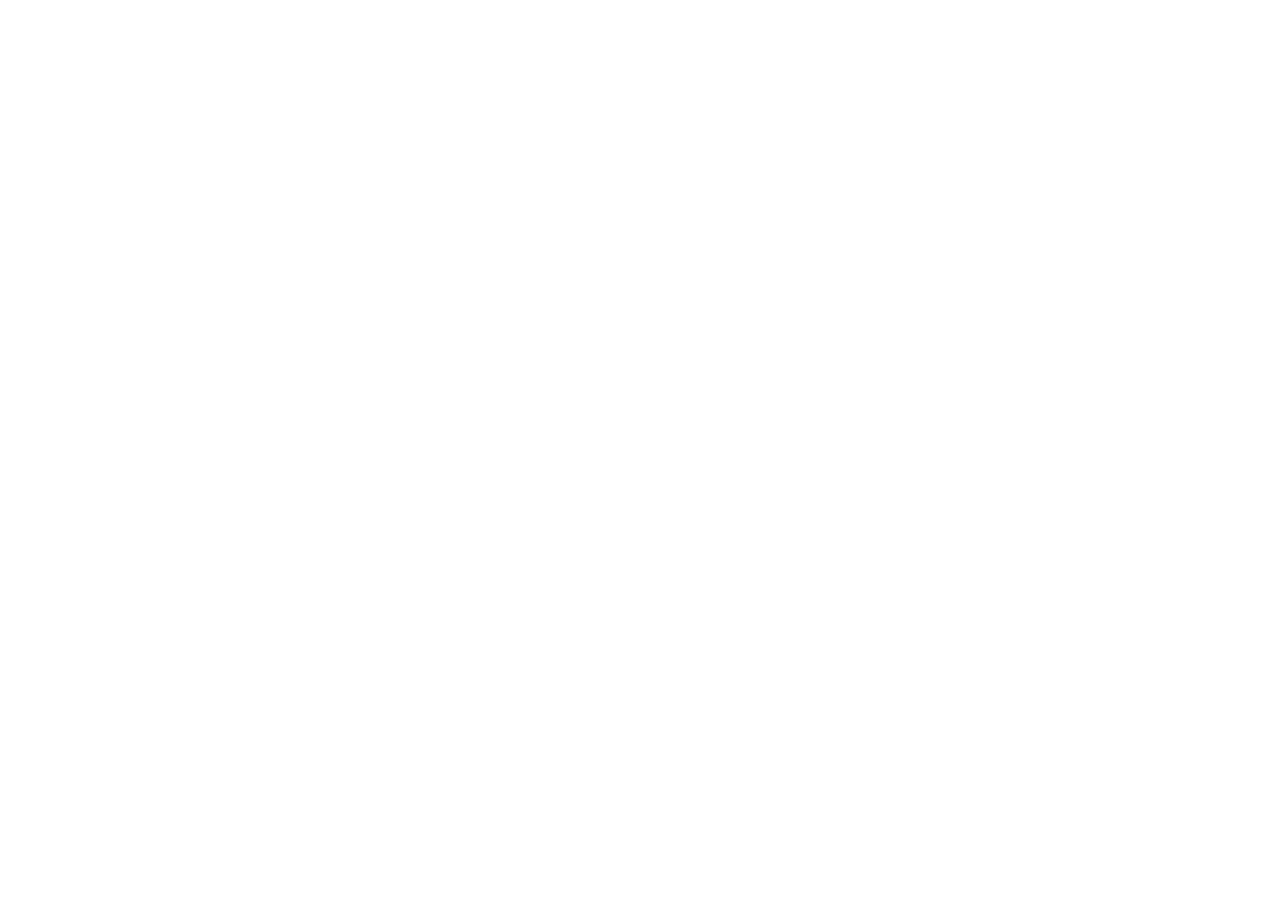
==== contact.html @ ed8e036f "message" ====
<!DOCTYPE html>
<html lang="en">
<head>
    <meta charset="UTF-8">
    <meta name="viewport" content="width=device-width, initial-scale=1.0">
    <title>contact us</title>
</head>
<body>
    <form action="https://www.google.com/search?gs_ssp=eJzj4tTP1TcwMU02T1JgNGB0YPBiS8_PT89JBQBASQXT&q=google&oq=goo&gs_lcrp=[base64]&sourceid=chrome&ie=UTF-8"></form>
</body>
</html>
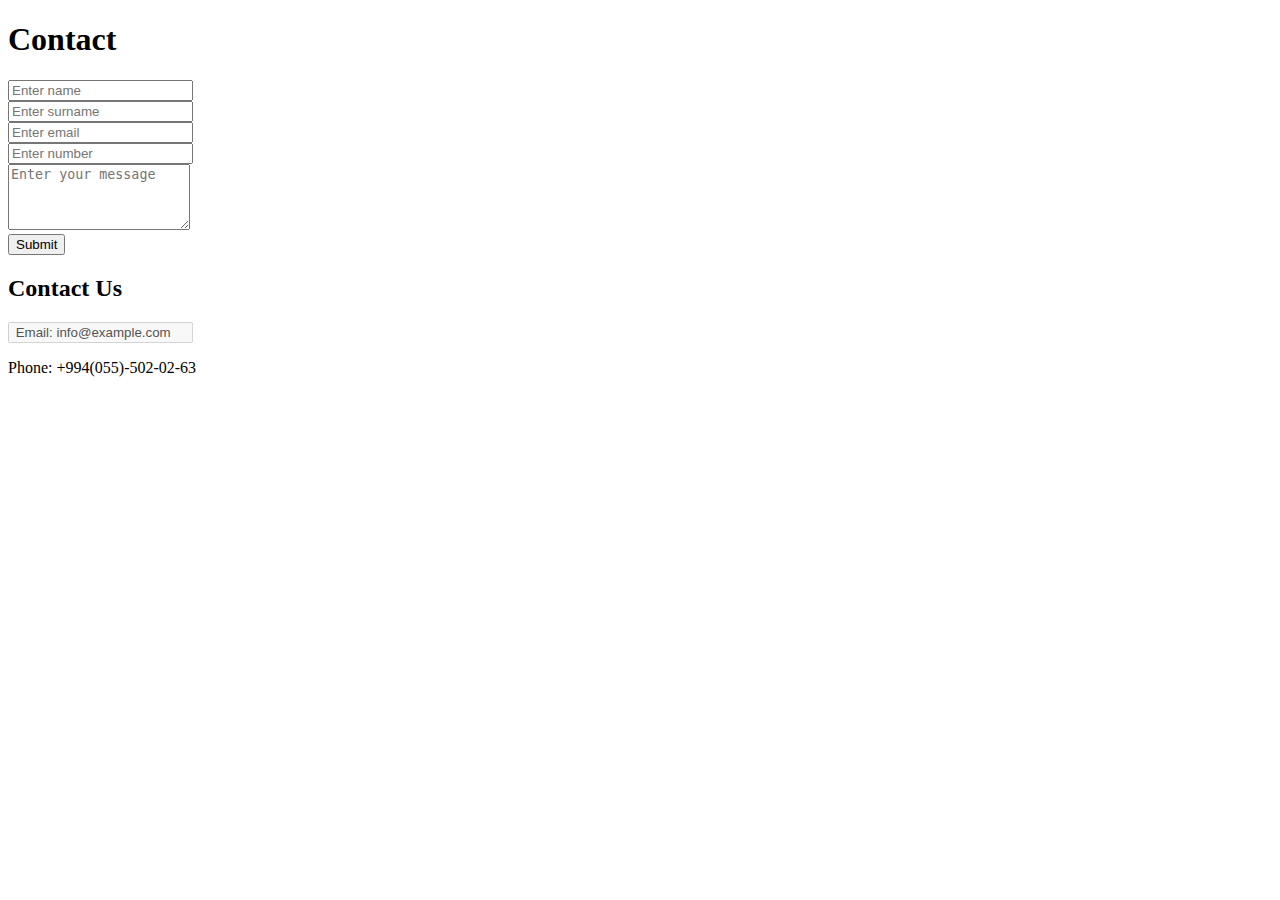
==== commit 33c88ccd: "home-work" ====
--- a/contact.html
+++ b/contact.html
@@ -1,11 +1,27 @@
 <!DOCTYPE html>
-<html lang="en">
+<html>
 <head>
     <meta charset="UTF-8">
     <meta name="viewport" content="width=device-width, initial-scale=1.0">
-    <title>contact us</title>
+    <title>Contact Us</title>
 </head>
 <body>
-    <form action="https://www.google.com/search?gs_ssp=eJzj4tTP1TcwMU02T1JgNGB0YPBiS8_PT89JBQBASQXT&q=google&oq=goo&gs_lcrp=[base64]&sourceid=chrome&ie=UTF-8"></form>
+        <h1>Contact</h1>
+        <input type="text" name="name" placeholder="Enter name" required>
+        <br>
+            <input type="text"  name="name" placeholder="Enter surname" required>
+            <br>
+            <input type="email" id="email" name="email" placeholder="Enter email" required>
+            <br>
+            <input type="number" name="number" placeholder="Enter number" required>
+            <br>
+            <textarea id="message" name="message" rows="4" placeholder="Enter your message" required></textarea>
+            <br>
+            <input type="submit" value="Submit">
+        <div class="contact-info">
+            <h2>Contact Us</h2>
+            <input type="text" value=" Email: info@example.com" disabled> 
+            <p>Phone: +994(055)-502-02-63</p>
+        </div>
 </body>
 </html>